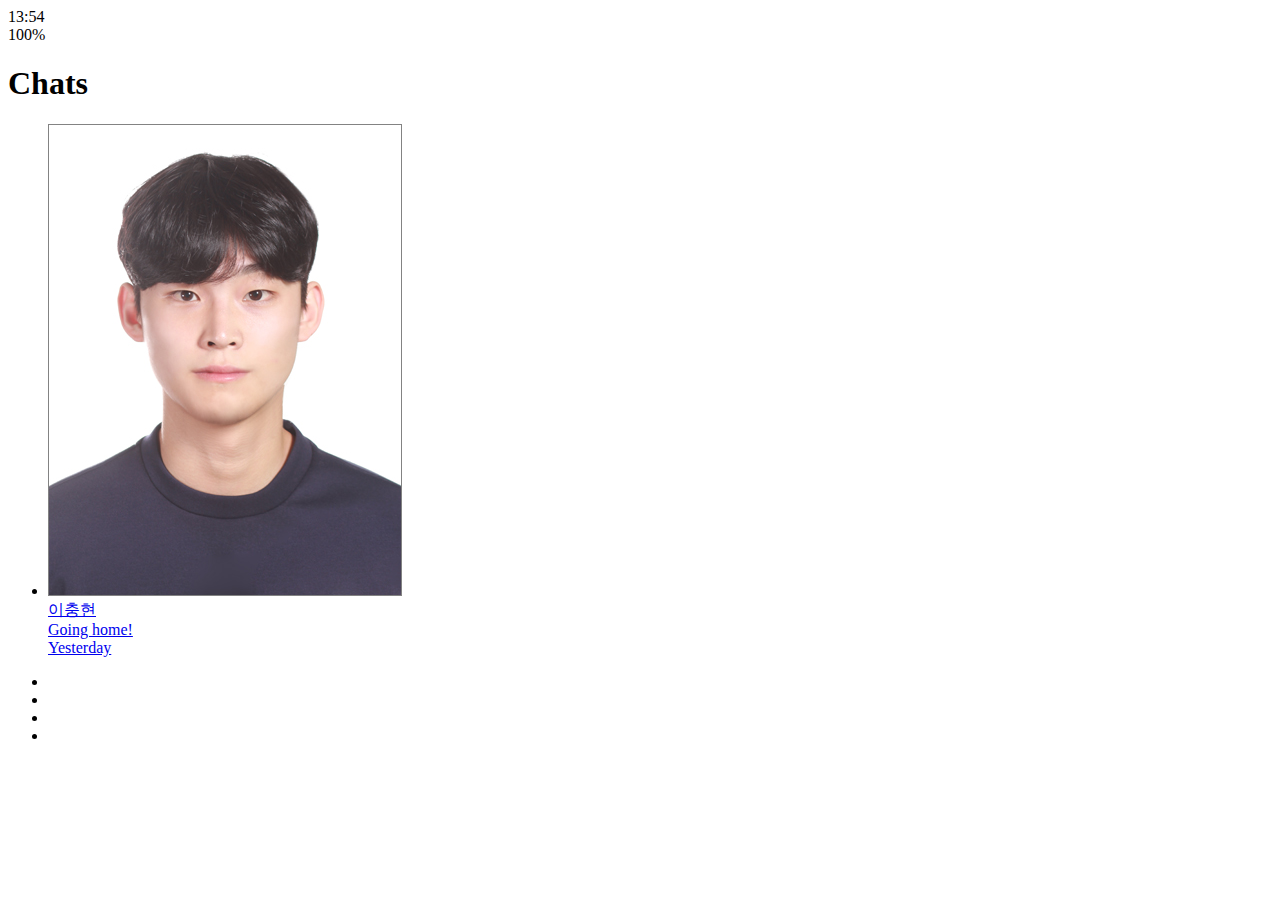
==== index.html @ 7a777b5f "kakao-clone" ====
<!DOCTYPE html>
<html lang="en">
  <head>
    <meta charset="UTF-8" />
    <meta name="viewport" content="width=device-width, initial-scale=1.0" />
    <link
      rel="stylesheet"
      href="https://use.fontawesome.com/releases/v5.12.1/css/all.css"
      integrity="sha384-v8BU367qNbs/aIZIxuivaU55N5GPF89WBerHoGA4QTcbUjYiLQtKdrfXnqAcXyTv"
      crossorigin="anonymous"
    />
    <title>Chats | Kakao Clone</title>
  </head>
  <body>
    <div class="status-bar">
      <div class="status-bar__column">
        <span class="status-bar__clock">13:54</span>
      </div>
      <div class="status-bar__column">
        <i class="fas fa-clock"></i>
        <i class="fas fa-volume-mute"></i>
        <i class="fas fa-wifi"></i>
        <span class="status-bar__battery-level">100%</span>
        <i. class="fas fa-battery-full"></i.>
      </div>
    </div>
    <header class="header">
      <div class="header__header-column">
        <h1 class="header__title">Chats</h1>
      </div>
      <div class="header__header-column">
        <span class="header__icon">
          <i class="fas fa-search"></i>
        </span>
        <span class="header__icon">
          <i class="far fa-comment"></i>
        </span>
        <span class="header__icon">
          <i class="fas fa-cog"></i>
        </span>
      </div>
    </header>
    <main class="chats">
      <ul class="chats__list">
        <li class="chats__chat chat">
          <a href="chat.html">
            <div class="chat__column">
              <img class="chat__avatar g-avatar" src="images/avatar.jpg" />

              <div class="chat__content">
                <span class="chat__username">
                  이충현
                </span>
              </div>
              <span class="chat__preview">Going home!</span>
            </div>
            <div class="chat__column">
              <span class="chat__timestamp">Yesterday</span>
            </div>
          </a>
        </li>
      </ul>
    </main>
    <nav class="nav">
      <ul class="nav__list">
        <li class="nav__list-item">
          <a href="friend.html" class="nav__list-link">
            <i class="far fa-user"></i>
          </a>
        </li>
        <li class="nav__list-item">
          <a href="index.html" class="nav__list-link">
            <i class="fas fa-comment"></i>
          </a>
        </li>
        <li class="nav__list-item">
          <a href="find.html" class="nav__list-link">
            <i class="fas fa-search"></i>
          </a>
        </li>
        <li class="nav__list-item">
          <a href="more.html" class="nav__list-link">
            <i class="fas fa-ellipsis-h"></i>
          </a>
        </li>
      </ul>
    </nav>
  </body>
</html>
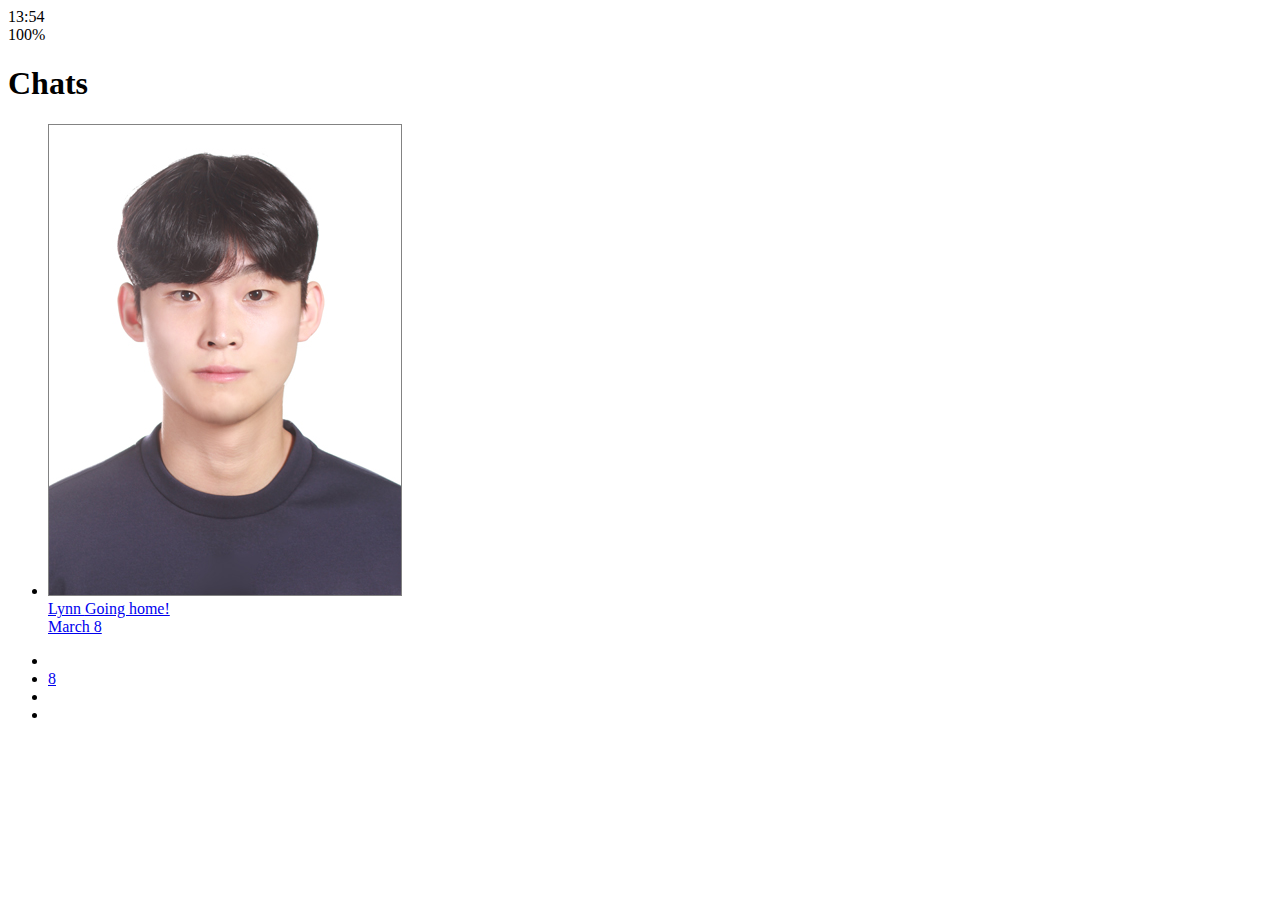
==== commit 7741462d: "More Screen" ====
--- a/index.html
+++ b/index.html
@@ -9,6 +9,7 @@
       integrity="sha384-v8BU367qNbs/aIZIxuivaU55N5GPF89WBerHoGA4QTcbUjYiLQtKdrfXnqAcXyTv"
       crossorigin="anonymous"
     />
+    <link rel="stylesheet" href="css/styles.css" />
     <title>Chats | Kakao Clone</title>
   </head>
   <body>
@@ -44,18 +45,27 @@
       <ul class="chats__list">
         <li class="chats__chat chat">
           <a href="chat.html">
+            <div class="chats__chat friend friend--lg">
+              <div class="friend__column">
+                <img src="images/avatar.jpg" class="m-avatar friend__avatar" />
+                <div class="friend__content">
+                  <span class="friend__name">
+                    Lynn
+                  </span>
+                  <span class="friend__bottom-text">
+                    Going home!
+                  </span>
+                </div>
+              </div>
+              <div class="friend__column">
+                  <span class="chat__timestamp">
+                    March 8
+                  </span>
+                </div>
+              </div>
+            </div>
+
             <div class="chat__column">
-              <img class="chat__avatar g-avatar" src="images/avatar.jpg" />
-
-              <div class="chat__content">
-                <span class="chat__username">
-                  이충현
-                </span>
-              </div>
-              <span class="chat__preview">Going home!</span>
-            </div>
-            <div class="chat__column">
-              <span class="chat__timestamp">Yesterday</span>
             </div>
           </a>
         </li>
@@ -70,6 +80,7 @@
         </li>
         <li class="nav__list-item">
           <a href="index.html" class="nav__list-link">
+            <div class="nav__badge">8</div>
             <i class="fas fa-comment"></i>
           </a>
         </li>
